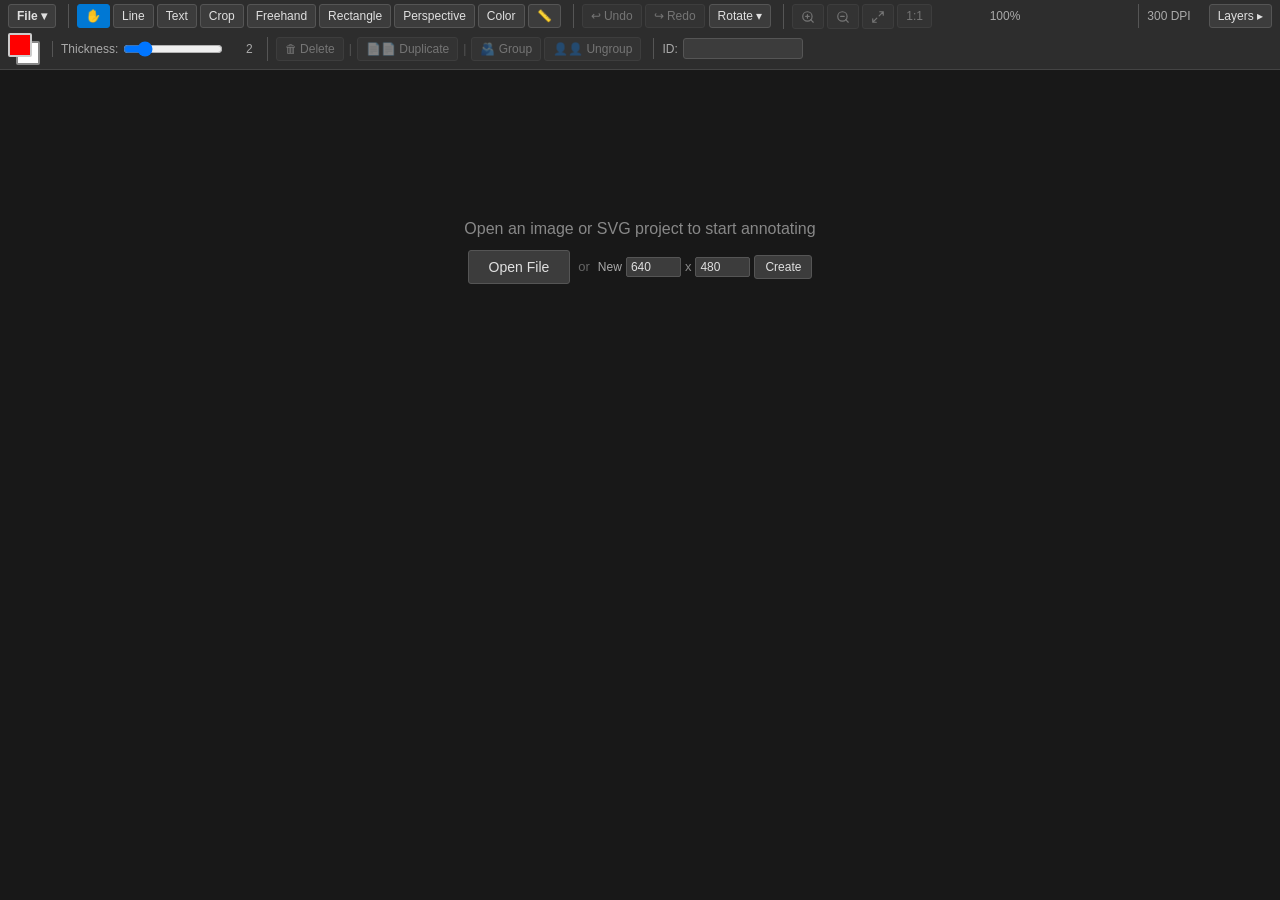
==== index.html @ 6036f61f "opfs: delete also inline experience" ====
<!DOCTYPE html>
<html lang="en" data-appname="index">
<head>
  <meta charset="UTF-8">
  <meta name="viewport" content="width=device-width, initial-scale=1.0">
  <title>Slopinator</title>
  <link rel="icon" href="data:,">
  <link rel="stylesheet" href="style.css">
</head>
<body>
  <div id="toolbar">
    <div class="toolbar-row">
      <div class="toolbar-group">
        <input type="file" id="file-input" accept=".png,.jpg,.jpeg,.gif,.bmp,.webp,.svg" hidden>
        <div class="dropdown" id="file-dropdown">
          <button id="btn-file-dropdown-btn" title="File" style="font-weight:bold;">File ▾</button>
          <div class="dropdown-menu" id="file-menu" hidden style="min-width:200px;">
            <div style="display:flex;flex-direction:column;gap:2px;padding:4px 0;white-space:nowrap;">
              <button id="btn-open" class="file-menu-item">📂 Open</button>
              <div class="file-menu-item" style="display:flex;align-items:center;gap:4px;padding:2px 8px;font-size:12px;">
                <span style="color:#ccc;">🗋</span>
                <input type="number" id="new-width" value="640" min="1" onfocus="this.select()" style="width:50px;font-size:11px;padding:1px 2px;background:#3c3c3c;color:#e0e0e0;border:1px solid #555;border-radius:2px;">
                <span style="color:#888;">x</span>
                <input type="number" id="new-height" value="480" min="1" onfocus="this.select()" style="width:50px;font-size:11px;padding:1px 2px;background:#3c3c3c;color:#e0e0e0;border:1px solid #555;border-radius:2px;">
                <button id="btn-new-create" style="padding:1px 6px;font-size:11px;">Create</button>
              </div>
              <div style="border-top:1px solid #444;margin:4px 8px;"></div>
              <div id="filename-section" style="display:flex;flex-direction:column;gap:2px;padding:4px 8px;">
                <div style="display:flex;align-items:center;gap:4px;">
                  <span style="font-size:12px;color:#ccc;">📄</span>
                  <span id="current-filename" style="font-size:12px;color:#e0e0e0;cursor:pointer;flex:1;padding:2px 4px;border:1px solid transparent;border-radius:2px;" title="Click to rename">annotation.svg</span>
                  <input type="text" id="filename-input" hidden style="flex:1;font-size:12px;padding:2px 4px;background:#3c3c3c;color:#e0e0e0;border:1px solid #555;border-radius:2px;font-family:monospace;">
                </div>
                <div id="filename-actions" hidden style="gap:4px;justify-content:flex-end;margin-top:2px;">
                  <button id="btn-filename-save" disabled style="font-size:11px;padding:1px 8px;background:var(--color-accent);border:1px solid var(--color-accent);color:#fff;border-radius:2px;cursor:pointer;">Save</button>
                  <button id="btn-filename-cancel" disabled style="font-size:11px;padding:1px 8px;background:#555;border:1px solid #777;color:#ccc;border-radius:2px;cursor:pointer;">Cancel</button>
                </div>
              </div>
              <button id="btn-save-svg" class="file-menu-item" disabled>💾 Save SVG</button>
              <button id="btn-save-internal" class="file-menu-item" disabled>💾 Save SVG internally</button>
              <div style="border-top:1px solid #444;margin:4px 8px;"></div>
              <div class="nested-dropdown" id="export-nested">
                <div class="file-menu-item" id="btn-export-nested-btn" style="display:flex;align-items:center;justify-content:space-between;padding:4px 8px;font-size:12px;color:#ccc;cursor:pointer;">Export <span style="font-size:10px;">▸</span></div>
                <div class="nested-menu" id="export-menu" hidden>
                  <div style="display:flex;flex-direction:column;gap:6px;padding:8px;min-width:280px;">
                    <div style="display:flex;border-bottom:1px solid #444;margin-bottom:4px;">
                      <button id="export-tab-jpg" class="export-tab active" data-format="jpg" style="flex:1;background:none;border:none;color:#888;padding:4px 8px;cursor:pointer;font-size:12px;border-bottom:2px solid transparent;">JPG</button>
                      <button id="export-tab-pdf" class="export-tab" data-format="pdf" style="flex:1;background:none;border:none;color:#888;padding:4px 8px;cursor:pointer;font-size:12px;border-bottom:2px solid transparent;">PDF</button>
                    </div>
                    <div style="display:flex;align-items:center;gap:6px;">
                      <span style="font-size:12px;color:#ccc;">File:</span>
                      <input type="text" id="export-filename" class="small-input" value="annotation" style="width:240px;">
                    </div>
                    <div id="export-jpg-options">
                      <div style="display:flex;align-items:center;gap:6px;">
                        <span style="font-size:12px;color:#ccc;">Size:</span>
                        <select id="export-size-select" class="small-input" style="flex:1;">
                          <option value="320">320px</option>
                          <option value="640" selected>640px</option>
                          <option value="1920">1920px</option>
                          <option value="original">Original</option>
                        </select>
                      </div>
                    </div>
                    <div id="export-pdf-options" hidden>
                      <div style="display:flex;flex-direction:column;align-items:center;gap:2px;padding:4px 0;">
                        <div style="display:flex;align-items:center;gap:4px;">
                          <div style="width:44px;"></div>
                          <div style="display:flex;align-items:center;gap:1px;">
                            <input type="number" id="export-margin-top" class="small-input" value="0" min="0" step="0.5" style="width:52px;text-align:right;font-size:11px;" onfocus="this.select()">
                            <span class="margin-unit-label" style="font-size:10px;color:#888;width:14px;">mm</span>
                          </div>
                          <div style="width:44px;"></div>
                        </div>
                        <div style="display:flex;align-items:center;gap:4px;">
                          <div style="display:flex;align-items:center;gap:1px;">
                            <input type="number" id="export-margin-left" class="small-input" value="0" min="0" step="0.5" style="width:52px;text-align:right;font-size:11px;" onfocus="this.select()">
                            <span class="margin-unit-label" style="font-size:10px;color:#888;width:14px;">mm</span>
                          </div>
                          <div id="pdf-page-box" style="position:relative;display:flex;flex-direction:column;">
                            <canvas id="pdf-page-canvas"></canvas>
                            <select id="export-pdf-size-select" style="position:absolute;right:0;top:50%;transform:translateY(-50%);background:#3c3c3c;border:1px solid #555;border-right:none;color:#ccc;font-size:11px;text-align:center;text-align-last:center;cursor:pointer;outline:none;padding:2px 4px;border-radius:3px 0 0 3px;">
                              <option value="A4-portrait" selected>A4 Portrait</option>
                              <option value="A4-landscape">A4 Landscape</option>
                              <option value="fit">Fit to image</option>
                            </select>
                          </div>
                          <div style="display:flex;align-items:center;gap:1px;">
                            <input type="number" id="export-margin-right" class="small-input" value="0" min="0" step="0.5" style="width:52px;text-align:right;font-size:11px;" onfocus="this.select()">
                            <span class="margin-unit-label" style="font-size:10px;color:#888;width:14px;">mm</span>
                          </div>
                        </div>
                        <div style="display:flex;align-items:center;gap:4px;">
                          <div style="width:44px;"></div>
                          <div style="display:flex;align-items:center;gap:1px;">
                            <input type="number" id="export-margin-bottom" class="small-input" value="0" min="0" step="0.5" style="width:52px;text-align:right;font-size:11px;" onfocus="this.select()">
                            <span class="margin-unit-label" style="font-size:10px;color:#888;width:14px;">mm</span>
                          </div>
                          <div style="width:44px;"></div>
                        </div>
                        <div style="display:flex;align-items:center;gap:4px;margin-top:2px;">
                          <span style="font-size:10px;color:#888;">Unit:</span>
                          <select id="margin-unit-select" style="font-size:10px;width:52px;padding:1px 2px;">
                            <option value="mm" selected>mm</option>
                            <option value="cm">cm</option>
                            <option value="pt">pt</option>
                            <option value="in">in</option>
                          </select>
                        </div>
                      </div>
                      <div style="display:flex;align-items:center;gap:6px;margin-top:4px;">
                        <span style="font-size:12px;color:#ccc;">Size:</span>
                        <select id="export-pdf-res-select" class="small-input" style="flex:1;">
                          <option value="320">320px</option>
                          <option value="640">640px</option>
                          <option value="1920">1920px</option>
                          <option value="original" selected>Original</option>
                        </select>
                      </div>
                    </div>
                    <button id="btn-export-do" style="width:100%;background:#555;border:1px solid #777;color:#ccc;padding:4px 8px;border-radius:3px;cursor:pointer;font-size:11px;">Export</button>
                    <button id="btn-test-pdf" style="width:100%;margin-top:4px;background:#555;border:1px solid #777;color:#ccc;padding:4px 8px;border-radius:3px;cursor:pointer;font-size:11px;">Test PDF (red rect)</button>
                    <button id="btn-test-pdf-img" style="width:100%;margin-top:2px;background:#555;border:1px solid #777;color:#ccc;padding:4px 8px;border-radius:3px;cursor:pointer;font-size:11px;">Test PDF (image embed)</button>
                  </div>
                </div>
              </div>
              <div style="border-top:1px solid #444;margin:4px 8px;"></div>
              <button id="btn-switch-pcb" class="file-menu-item">🔀 Switch over PCB</button>
              <div style="border-top:1px solid #444;margin:4px 8px;"></div>

              <button id="btn-settings" class="file-menu-item">⚙ Preferences</button>
              <div class="file-menu-item" id="autosave-status" style="font-size:11px;color:#888;justify-content:center;cursor:default;padding:4px 8px;">autosave: --:--</div>
              <button id="btn-about" class="file-menu-item">ℹ About</button>
            </div>
          </div>
        </div>
      </div>

      <div class="mobile-group-wrap">
        <button class="mobile-group-btn" data-group="tools">Tools ▾</button>
        <div class="toolbar-group separator" data-group-content="tools">
          <button id="btn-select" class="tool-btn active" title="Select (V)" data-tool="select">✋</button>
          <button id="btn-line" class="tool-btn" title="Line (L)" data-tool="line">Line</button>
          <button id="btn-text" class="tool-btn" title="Text (T)" data-tool="text">Text</button>
          <button id="btn-crop" class="tool-btn" title="Crop (C)" data-tool="crop">Crop</button>
          <button id="btn-freehand" class="tool-btn" title="Freehand (F)" data-tool="freehand">Freehand</button>
          <button id="btn-rectangle" class="tool-btn" title="Rectangle (R)" data-tool="rectangle">Rectangle</button>
          <button id="btn-perspective" class="tool-btn" title="Perspective" data-tool="perspective">Perspective</button>
          <button id="btn-color" class="tool-btn" title="Color Correction (K)" data-tool="color">Color</button>
          <button id="btn-measure" class="tool-btn" title="Measure" data-tool="measure">📏</button>
        </div>
      </div>

      <div class="mobile-group-wrap">
        <button class="mobile-group-btn" data-group="undo">Undo ▾</button>
        <div class="toolbar-group separator" data-group-content="undo">
          <button id="btn-undo" title="Undo (Ctrl+Z)" disabled>↩ Undo</button>
          <button id="btn-redo" title="Redo (Ctrl+Y)" disabled>↪ Redo</button>
        </div>
      </div>

      <div class="mobile-group-wrap always-dropdown">
        <button class="mobile-group-btn" data-group="rotate">Rotate ▾</button>
        <div class="toolbar-group separator rotate-group-content" data-group-content="rotate">
          <div class="rotate-row">
            <input type="number" class="rotate-angle" id="rotate-angle-cw" value="90" min="1" max="360">
            <button id="btn-rotate-cw" title="Rotate CW" disabled>↻ CW</button>
          </div>
          <div class="rotate-row">
            <input type="number" class="rotate-angle" id="rotate-angle-ccw" value="90" min="1" max="360">
            <button id="btn-rotate-ccw" title="Rotate CCW" disabled>↺ CCW</button>
          </div>
          <button id="btn-flip-h" title="Flip Horizontal" disabled>↔ Flip H</button>
          <button id="btn-flip-v" title="Flip Vertical" disabled>↕ Flip V</button>
        </div>
      </div>

      <div class="mobile-group-wrap">
        <button class="mobile-group-btn" data-group="zoom">Zoom ▾</button>
        <div class="toolbar-group separator" data-group-content="zoom">
          <button id="btn-zoom-in" title="Zoom In (+)" disabled>
            <svg width="14" height="14" viewBox="0 0 24 24" fill="none" stroke="currentColor" stroke-width="2" stroke-linecap="round" stroke-linejoin="round" style="vertical-align: middle;"><circle cx="11" cy="11" r="8"></circle><line x1="21" y1="21" x2="16.65" y2="16.65"></line><line x1="11" y1="8" x2="11" y2="14"></line><line x1="8" y1="11" x2="14" y2="11"></line></svg>
          </button>
          <button id="btn-zoom-out" title="Zoom Out (-)" disabled>
            <svg width="14" height="14" viewBox="0 0 24 24" fill="none" stroke="currentColor" stroke-width="2" stroke-linecap="round" stroke-linejoin="round" style="vertical-align: middle;"><circle cx="11" cy="11" r="8"></circle><line x1="21" y1="21" x2="16.65" y2="16.65"></line><line x1="8" y1="11" x2="14" y2="11"></line></svg>
          </button>
          <button id="btn-zoom-fit" title="Zoom Fit" disabled>
            <svg width="14" height="14" viewBox="0 0 24 24" fill="none" stroke="currentColor" stroke-width="2" stroke-linecap="round" stroke-linejoin="round" style="vertical-align: middle;"><path d="M15 3h6v6M9 21H3v-6M21 3l-7 7M3 21l7-7"></path></svg>
          </button>
          <button id="btn-zoom-11" title="1:1 (Actual Pixels)" disabled>1:1</button>
          <span class="toolbar-label" id="zoom-label" style="min-width: 140px; text-align: center;">100%</span>
        </div>
      </div>

      <div class="toolbar-group separator" style="margin-left: auto;">
        <span class="toolbar-label" id="dpi-display" title="Click to edit DPI" style="cursor:pointer;">300 DPI</span>
        <div class="dropdown" id="resize-dropdown">
          <span class="toolbar-label" id="image-size-label" style="cursor: pointer;"></span>
          <div class="dropdown-menu dropdown-menu-right" id="resize-menu" hidden>
            <div style="display: flex; flex-direction: column; gap: 6px; padding: 6px 10px;">
              <div style="display: flex; align-items: center; gap: 6px;">
                <span class="toolbar-label">DPI:</span>
                <input type="number" id="dpi-input" value="300" min="1" max="9999" class="small-input" style="width:60px;">
              </div>
              <div style="border-top:1px solid #444;margin:2px 0;"></div>
              <div style="display: flex; align-items: center; gap: 6px;">
                <span class="toolbar-label">W:</span>
                <input type="number" id="resize-width-input" class="small-input crop-size-input" min="1">
                <span class="toolbar-label">×</span>
                <span class="toolbar-label">H:</span>
                <input type="number" id="resize-height-input" class="small-input crop-size-input" min="1">
              </div>
              <div style="display: flex; flex-wrap: wrap; gap: 4px;">
                <label class="crop-ratio-option"><input type="radio" name="resize-ratio" value="free"> Free</label>
                <label class="crop-ratio-option"><input type="radio" name="resize-ratio" value="aspect" checked> Keep aspect</label>
                <label class="crop-ratio-option"><input type="radio" name="resize-ratio" value="4:3"> 4:3</label>
                <label class="crop-ratio-option"><input type="radio" name="resize-ratio" value="16:9"> 16:9</label>
              </div>
              <button id="btn-resize-apply" style="width:100%;">Apply</button>
            </div>
          </div>
        </div>
        <button id="btn-layers" title="Toggle Layers Panel" style="margin-left:8px;">Layers <span id="layers-indicator">▸</span></button>
      </div>
    </div>

    <div class="toolbar-row">
      <div class="toolbar-group" id="color-group" hidden>
        <div class="color-indicator" id="color-indicator">
          <div class="bg-click-area" id="bg-click-area">
            <div class="bg-square" id="bg-square"></div>
          </div>
          <div class="fg-click-area" id="fg-click-area">
            <div class="fg-square" id="fg-square"></div>
          </div>
          <div class="color-dropdown" id="color-dropdown" hidden>
            <div class="color-dropdown-swatches" id="color-dropdown-swatches"></div>
            <div class="color-dropdown-custom">
              <span class="toolbar-label">Custom:</span>
              <input type="color" id="color-dropdown-picker" value="#ff0000">
            </div>
            <div class="color-dropdown-opacity">
              <span class="toolbar-label">Opacity:</span>
              <input type="range" id="color-opacity-slider" min="0" max="255" value="255">
              <span class="toolbar-label" id="color-opacity-value">255</span>
            </div>
          </div>
        </div>
        <input type="color" id="color-picker-hidden" hidden>
      </div>

      <div class="toolbar-group separator" id="thickness-group" hidden>
        <span class="toolbar-label">Thickness:</span>
        <input type="range" id="thickness-slider" min="0" max="12" step="0.5" value="2">
        <span class="toolbar-label" id="thickness-value">2</span>
      </div>

      <div class="toolbar-group separator" id="freehand-epsilon-group" hidden>
        <span class="toolbar-label">Smoothing:</span>
        <input type="range" id="freehand-epsilon-slider" min="0" max="30" step="0.5" value="0">
        <span class="toolbar-label" id="freehand-epsilon-value">0</span>
      </div>

      <div class="toolbar-group separator" id="line-style-group" hidden>
        <span class="toolbar-label">Style:</span>
        <button id="btn-line-style-normal" class="line-style-btn" data-line-style="normal">Normal</button>
        <button id="btn-line-style-arrows" class="line-style-btn" data-line-style="arrows">Arrows</button>
        <button id="btn-line-style-circle" class="line-style-btn" data-line-style="circle">Circle</button>
        <span class="toolbar-label">Size:</span>
        <input type="number" id="line-marker-size-input" min="2" max="200" value="30" class="small-input">
      </div>

      <div class="toolbar-group separator" id="line-mode-group" hidden>
        <span class="toolbar-label">Mode:</span>
        <button id="btn-line-mode-move" class="line-mode-btn active" data-line-mode="move">Move</button>
        <button id="btn-line-mode-change-end" class="line-mode-btn" data-line-mode="change-end">Change End</button>
        <button id="btn-line-delete-node" class="line-mode-btn" title="Delete node (Del)">🗑</button>
        <button id="btn-line-cut" class="line-mode-btn" title="Cut edge (polygon to polyline)" disabled>✂</button>
      </div>

      <div class="toolbar-group separator" id="font-size-group" hidden>
        <span class="toolbar-label">Font size:</span>
        <input type="number" id="font-size-input" min="8" max="999" value="32" class="small-input">
      </div>

      <div class="toolbar-group separator" id="delete-group" hidden>
        <button id="btn-delete" title="Delete selected (Del)" disabled>🗑<span class="btn-label"> Delete</span></button>
        <span class="toolbar-sep">|</span>
        <button id="btn-duplicate" title="Duplicate selected (D)" disabled>📄📄<span class="btn-label"> Duplicate</span></button>
        <span class="toolbar-sep">|</span>
        <button id="btn-group" title="Group selected (Ctrl+G)" disabled>🫂<span class="btn-label"> Group</span></button>
        <button id="btn-ungroup" title="Ungroup group" disabled>👤👤<span class="btn-label"> Ungroup</span></button>
        <button id="btn-move-up" title="Move up in group" disabled>▲</button>
        <button id="btn-move-down" title="Move down in group" disabled>▼</button>
      </div>

      <div class="toolbar-group separator" id="rectangle-group" hidden>
        <span class="toolbar-label">Corner radius:</span>
        <input type="number" id="corner-radius-input" min="0" max="999" value="0" class="small-input">
      </div>

      <div class="toolbar-group separator" id="element-id-group" hidden>
        <span class="toolbar-label">ID:</span>
        <div style="display:flex;align-items:center;gap:3px;">
          <input type="text" id="element-id-input" class="small-input" style="width:120px;font-family:monospace;font-size:11px;" spellcheck="false">
          <button id="btn-id-save" style="padding:0 4px;font-size:11px;line-height:1.6;display:none;">💾</button>
        </div>
        <div id="group-children-preview"></div>
      </div>

      <div class="toolbar-group separator" id="crop-group" hidden>
        <span class="toolbar-label">Crop:</span>
        <span class="toolbar-label">W</span>
        <input type="number" id="crop-width-input" min="1" step="1" class="small-input crop-size-input">
        <span class="toolbar-label">x</span>
        <input type="number" id="crop-height-input" min="1" step="1" class="small-input crop-size-input">
        <label class="crop-ratio-option"><input type="checkbox" id="crop-ratio-original"> keep aspect</label>
        <label class="crop-ratio-option"><input type="checkbox" id="crop-ratio-4-3"> 4:3</label>
        <label class="crop-ratio-option"><input type="checkbox" id="crop-ratio-16-9"> 16:9</label>
      </div>

      <div class="toolbar-group separator" id="perspective-group" hidden>
        <span class="toolbar-label">Perspective:</span>
        <button id="btn-perspective-apply" disabled>Transform</button>
        <button id="btn-perspective-reset" disabled>Reset</button>
      </div>

      <div class="toolbar-group separator" id="color-correction-group" hidden>
        <span class="toolbar-label">Color:</span>
        <select id="color-algorithm" class="small-input">
          <option value="gaussian">Gaussian</option>
          <option value="morph">Morph</option>
          <option value="stretch">Stretch</option>
          <option value="contrast">Contrast</option>
        </select>
        <span class="toolbar-label" id="color-param-label">Sigma</span>
        <input type="range" id="color-param-slider" class="color-slider" min="10" max="200" step="5" value="80">
        <span class="toolbar-label" id="color-param-value">80</span>
        <span class="toolbar-label" id="color-contrast-black-label" hidden>Black</span>
        <input type="range" id="color-contrast-black" class="color-slider" min="0" max="128" value="0" hidden>
        <span class="toolbar-label" id="color-contrast-black-value" hidden>0</span>
        <span class="toolbar-label" id="color-contrast-white-label" hidden>White</span>
        <input type="range" id="color-contrast-white" class="color-slider" min="128" max="256" value="256" hidden>
        <span class="toolbar-label" id="color-contrast-white-value" hidden>256</span>
        <label class="crop-ratio-option"><input type="checkbox" id="color-show-intermediate"> L</label>
        <label class="crop-ratio-option"><input type="checkbox" id="color-show-original"> Orig</label>
        <label class="crop-ratio-option"><input type="checkbox" id="color-highlight"> Highlight</label>
        <label class="crop-ratio-option"><input type="checkbox" id="color-grayscale"> Gray</label>
        <button id="btn-color-correct" disabled>Correct</button>
        <button id="btn-color-reset" disabled>Reset</button>
      </div>

    </div>
  </div>

  <div id="main-area">
    <div id="editor-container">
    <div id="about-popup" hidden style="position:fixed;top:0;left:0;width:100%;height:100%;background:rgba(0,0,0,0.5);align-items:center;justify-content:center;z-index:1000;">
      <div style="background:#2d2d2d;border:1px solid #555;border-radius:6px;padding:24px 32px;min-width:260px;position:relative;color:#ccc;font-size:14px;">
        <button id="btn-about-close" style="position:absolute;top:6px;right:10px;background:none;border:none;color:#888;font-size:18px;cursor:pointer;padding:0;line-height:1;">×</button>
        <h2 style="margin:0 0 12px 0;font-size:16px;color:#eee;">About</h2>
        <p style="margin:0;font-size:13px;"><strong>Image Annotator</strong></p>
        <p style="margin:4px 0 0 0;font-size:12px;color:#999;">Version <span id="about-version">0.1</span></p>
      </div>
    </div>
    <div id="settings-popup" hidden style="position:fixed;top:0;left:0;width:100%;height:100%;background:rgba(0,0,0,0.5);align-items:center;justify-content:center;z-index:1000;">
      <div style="background:#2d2d2d;border:1px solid #555;border-radius:6px;padding:24px 32px;min-width:360px;max-width:90vw;max-height:90vh;position:relative;color:#ccc;font-size:14px;resize:both;overflow:auto;display:flex;flex-direction:column;">
        <button id="btn-settings-close" style="position:absolute;top:6px;right:10px;background:none;border:none;color:#888;font-size:18px;cursor:pointer;padding:0;line-height:1;">×</button>
        <h2 style="margin:0 0 16px 0;font-size:16px;color:#eee;">Preferences</h2>
    <div style="display:flex;gap:0;border-bottom:1px solid #555;margin-bottom:8px;">
      <button id="tab-localstorage" class="settings-tab" style="background:var(--color-accent);color:#fff;border:none;border-radius:3px 3px 0 0;padding:6px 14px;font-size:12px;cursor:pointer;margin-right:2px;">localStorage (saved data)</button>
      <button id="tab-opfs" class="settings-tab" style="background:#3a3a3a;color:#aaa;border:none;border-radius:3px 3px 0 0;padding:6px 14px;font-size:12px;cursor:pointer;">OPFS (Browser File System)</button>
    </div>
    <div id="settings-tab-container" style="display:flex;flex-direction:column;flex:1;min-height:0;overflow-y:auto;">
      <div id="panel-localstorage" style="display:flex;flex-direction:column;min-height:0;height:100%;">
        <div style="overflow-y:auto;border:1px solid #444;border-radius:3px;flex:1;min-height:0;">
          <table style="width:100%;border-collapse:collapse;font-size:12px;">
            <thead>
              <tr style="background:#3a3a3a;">
                <th style="text-align:left;padding:4px 8px;color:#aaa;border-bottom:1px solid #555;">Key</th>
                <th style="text-align:right;padding:4px 8px;color:#aaa;border-bottom:1px solid #555;">Size</th>
              </tr>
            </thead>
            <tbody id="settings-storage-tbody"></tbody>
          </table>
        </div>
        <div style="display:flex;justify-content:space-between;align-items:center;margin-top:6px;font-size:12px;">
          <span style="color:#888;" id="settings-total-items">0 items</span>
          <span style="color:#aaa;">Total: <strong id="settings-total-usage">0 B</strong></span>
          <button id="btn-settings-clear" style="font-size:11px;padding:2px 8px;" disabled>Clear All</button>
        </div>
        <textarea id="settings-key-value" style="width:100%;margin-top:6px;padding:4px;background:#1e1e1e;color:#ccc;border:1px solid #444;border-radius:3px;font-size:11px;font-family:monospace;resize:both;box-sizing:border-box;max-height:200px;overflow-y:auto;" rows="4" placeholder="Click a key to view / edit its value"></textarea>
        <div id="settings-edit-actions" style="display:flex;gap:4px;margin-top:4px;">
          <button id="btn-settings-edit-save" style="font-size:11px;padding:2px 8px;background:var(--color-accent);border:1px solid var(--color-accent);color:#fff;border-radius:3px;cursor:pointer;" disabled>💾 Save</button>
          <button id="btn-settings-edit-cancel" style="font-size:11px;padding:2px 8px;cursor:pointer;" disabled>Cancel</button>
        </div>
      </div>
      <div id="panel-opfs" style="display:flex;flex-direction:column;min-height:0;flex:1;">
        <div style="display:flex;align-items:center;gap:4px;padding:4px 0 2px 4px;border-bottom:1px solid #444;">
          <div id="opfs-breadcrumb" style="display:flex;gap:4px;align-items:center;flex-wrap:wrap;flex:1;font-size:12px;font-family:monospace;color:#aaa;"></div>
          <button id="btn-settings-opfs-new-folder" style="font-size:11px;padding:2px 6px;flex-shrink:0;">+ New Folder</button>
        </div>
        <div style="overflow-y:auto;border:1px solid #444;border-radius:3px;flex:1;min-height:0;">
          <table style="width:100%;border-collapse:collapse;font-size:12px;">
            <thead>
              <tr style="background:#3a3a3a;">
                <th style="width:30px;text-align:center;padding:4px 2px;color:#aaa;border-bottom:1px solid #555;"><input type="checkbox" id="opfs-select-all" title="Select all"></th>
                <th style="text-align:left;padding:4px 8px;color:#aaa;border-bottom:1px solid #555;">Name</th>
                <th style="text-align:right;padding:4px 8px;color:#aaa;border-bottom:1px solid #555;">Size</th>
                <th style="text-align:right;padding:4px 8px;color:#aaa;border-bottom:1px solid #555;">Modified</th>
              </tr>
            </thead>
            <tbody id="settings-opfs-tbody"></tbody>
          </table>
        </div>
        <div style="display:flex;justify-content:space-between;align-items:center;margin-top:6px;font-size:12px;">
          <span style="color:#888;" id="settings-opfs-total-items">0 items</span>
          <span style="color:#aaa;">Total: <strong id="settings-opfs-total-usage">0 B</strong></span>
        </div>
        <div id="opfs-toolbar-normal" style="display:flex;gap:4px;align-items:center;flex-wrap:wrap;margin-top:4px;">
          <button id="btn-opfs-delete" disabled style="font-size:11px;padding:2px 8px;">Delete</button>
          <button id="btn-opfs-rename" disabled style="font-size:11px;padding:2px 8px;">Rename</button>
          <button id="btn-opfs-copy" disabled style="font-size:11px;padding:2px 8px;">Copy</button>
          <button id="btn-opfs-move" disabled style="font-size:11px;padding:2px 8px;">Move</button>
          <button id="btn-opfs-download" disabled style="font-size:11px;padding:2px 8px;">Download</button>
          <span style="flex:1;"></span>
          <button id="btn-settings-opfs-refresh" style="font-size:11px;padding:2px 8px;">Refresh</button>
        </div>
        <div id="opfs-toolbar-clipboard" style="display:none;gap:4px;align-items:center;flex-wrap:wrap;margin-top:4px;">
          <span id="opfs-clipboard-hint" style="font-size:13px;"></span>
          <span id="opfs-clipboard-status" style="font-size:11px;color:#aaa;"></span>
          <span style="flex:1;"></span>
          <button id="btn-opfs-paste" style="font-size:11px;padding:2px 8px;">Paste</button>
          <button id="btn-opfs-cancel-clipboard" style="font-size:11px;padding:2px 8px;">Cancel</button>
        </div>
        <div id="opfs-toolbar-delete-confirm" style="display:none;gap:4px;align-items:center;flex-wrap:wrap;margin-top:4px;">
          <span id="opfs-delete-confirm-msg" style="font-size:11px;color:#c66;"></span>
          <span style="flex:1;"></span>
          <button id="btn-opfs-delete-confirm" style="font-size:11px;padding:2px 8px;background:#c33;color:#fff;border:none;border-radius:2px;cursor:pointer;">Delete</button>
          <button id="btn-opfs-delete-cancel" style="font-size:11px;padding:2px 8px;">Cancel</button>
        </div>
      </div>
    </div>
    <div style="border-top:1px solid #444;margin:10px 0 8px 0;padding-top:8px;">
      <div style="font-size:12px;color:#aaa;margin-bottom:6px;">Coordinate Origin</div>
      <div style="display:flex;gap:12px;">
        <label style="font-size:12px;color:#ccc;cursor:pointer;display:flex;align-items:center;gap:4px;"><input type="radio" name="origin-coord" value="top-left" checked> Top-Left (0,0)</label>
        <label style="font-size:12px;color:#ccc;cursor:pointer;display:flex;align-items:center;gap:4px;"><input type="radio" name="origin-coord" value="bottom-left"> Bottom-Left (0,0)</label>
      </div>
    </div>
    <div style="border-top:1px solid #444;margin:10px 0 8px 0;padding-top:8px;">
      <div style="font-size:12px;color:#aaa;margin-bottom:6px;">Autosave</div>
      <label style="font-size:12px;color:#ccc;cursor:pointer;display:flex;align-items:center;gap:4px;">
        <input type="checkbox" id="setting-autosave-enabled" checked> Auto-save to browser storage every 5 minutes
      </label>
    </div>
    <div style="display:flex;gap:6px;margin-top:4px;">
      <button id="btn-settings-cancel" style="font-size:12px;padding:4px 12px;">Cancel</button>
      <button id="btn-settings-save" style="font-size:12px;padding:4px 16px;background:var(--color-accent);border:1px solid var(--color-accent);color:#fff;border-radius:3px;cursor:pointer;">Save</button>
    </div>
      </div>
    </div>
    <div id="loading-notification" class="notification-strip" hidden>Loading...</div>
    <div id="resize-notification" class="notification-strip" hidden>
      <span>Image is very large. Resize to:</span>
      <button data-width="320">320px</button>
      <button data-width="640">640px</button>
      <button data-width="1920">1920px</button>
      <button data-width="original">Keep Original</button>
      <button id="btn-close-notification" class="close-btn" title="Dismiss">×</button>
    </div>
    <svg id="editor-svg" xmlns="http://www.w3.org/2000/svg" xmlns:xlink="http://www.w3.org/1999/xlink">
      <defs></defs>
      <g id="layer-image"></g>
      <g id="layer-annotation"></g>
      <g id="layer-watermark"></g>
      <g id="layer-grid"></g>
      <g id="handle-layer"></g>
    </svg>
    <div id="empty-state">
      <p>Open an image or SVG project to start annotating</p>
      <div style="display:flex;align-items:center;justify-content:center;gap:8px;">
        <button id="btn-open-empty">Open File</button>
        <span style="color:#666;">or</span>
        <div style="display:flex;align-items:center;gap:4px;">
          <span style="font-size:12px;color:#aaa;">New</span>
          <input type="number" id="new-width-empty" value="640" min="1" onfocus="this.select()" style="width:55px;font-size:12px;padding:2px 4px;background:#3c3c3c;color:#e0e0e0;border:1px solid #555;border-radius:2px;">
          <span style="color:#888;">x</span>
          <input type="number" id="new-height-empty" value="480" min="1" onfocus="this.select()" style="width:55px;font-size:12px;padding:2px 4px;background:#3c3c3c;color:#e0e0e0;border:1px solid #555;border-radius:2px;">
          <button id="btn-new-create-empty" style="padding:4px 10px;font-size:12px;">Create</button>
        </div>
      </div>
    </div>
  </div>
    <div id="right-panel" hidden>
      <div id="layer-list">
        <div style="padding:8px;font-size:12px;color:#aaa;border-bottom:1px solid #444;font-weight:bold;">Layers</div>
        <div id="layer-entries"></div>
        <div style="display:flex;border-top:1px solid var(--color-border);">
          <button id="btn-layer-add" style="flex:1;border:none;border-radius:0;padding:4px;font-size:14px;cursor:pointer;">+</button>
          <button id="btn-layer-remove" style="flex:1;border:none;border-left:1px solid var(--color-border);border-radius:0;padding:4px;font-size:14px;cursor:pointer;">−</button>
          <button id="btn-layer-up" style="flex:1;border:none;border-left:1px solid var(--color-border);border-radius:0;padding:4px;font-size:14px;cursor:pointer;">^</button>
          <button id="btn-layer-down" style="flex:1;border:none;border-left:1px solid var(--color-border);border-radius:0;padding:4px;font-size:14px;cursor:pointer;">v</button>
        </div>
      </div>
      <div id="layer-props">
        <div style="padding:8px;font-size:12px;color:#aaa;border-bottom:1px solid #444;font-weight:bold;">Layer Properties</div>
        <div id="layer-props-body">
          <div style="padding:12px;font-size:11px;color:#666;text-align:center;">Select a layer</div>
        </div>
      </div>
    </div>
  </div>

  <script type="module" src="main.js"></script>
</body>
</html>
---- style.css ----
:root {
  --color-accent: #0078d4;
  --color-accent-rgb: 0, 120, 212;
  --color-accent-light: #4fc3f7;
  --color-bg-dark: #1e1e1e;
  --color-bg-medium: #2d2d2d;
  --color-bg-light: #3c3c3c;
  --color-bg-hover: #3a3a3a;
  --color-bg-editor: #181818;
  --color-bg-btn-hover: #505050;
  --color-bg-btn-active: #606060;
  --color-border: #444;
  --color-border-light: #555;
  --color-text: #e0e0e0;
  --color-text-muted: #aaa;
  --color-text-dim: #888;
  --color-text-secondary: #999;
  --color-text-crop: #c8c8c8;
  --color-fg-border: #ccc;
}

*, *::before, *::after {
  box-sizing: border-box;
  margin: 0;
  padding: 0;
}

/* Hide number input spinners */
input[type="number"]::-webkit-inner-spin-button,
input[type="number"]::-webkit-outer-spin-button {
  -webkit-appearance: none;
  margin: 0;
}
input[type="number"] {
  -moz-appearance: textfield;
}

html, body {
  height: 100%;
  overflow: hidden;
  font-family: -apple-system, BlinkMacSystemFont, "Segoe UI", Roboto, Helvetica, Arial, sans-serif;
  font-size: 13px;
  background: var(--color-bg-dark);
  color: var(--color-text);
}

/* ── Toolbar ─────────────────────────────────────────── */

#toolbar {
  background: var(--color-bg-medium);
  border-bottom: 1px solid var(--color-border);
  padding: 4px 8px;
  display: flex;
  flex-direction: column;
  gap: 4px;
  user-select: none;
  z-index: 10;
}

.toolbar-row {
  display: flex;
  align-items: center;
  gap: 4px;
  flex-wrap: wrap;
}

.toolbar-group {
  display: flex;
  align-items: center;
  gap: 3px;
}

.toolbar-group[hidden] {
  display: none !important;
}

.toolbar-group.separator {
  margin-left: 8px;
  padding-left: 8px;
  border-left: 1px solid var(--color-border-light);
}

.toolbar-sep {
  color: var(--color-border-light);
  font-size: 12px;
  padding: 0 2px;
  user-select: none;
}

.toolbar-label {
  font-size: 12px;
  color: var(--color-text-muted);
  margin-right: 2px;
}

/* Buttons */

button {
  background: var(--color-bg-light);
  color: var(--color-text);
  border: 1px solid var(--color-border-light);
  border-radius: 3px;
  padding: 4px 8px;
  font-size: 12px;
  cursor: pointer;
  white-space: nowrap;
}

button:hover:not(:disabled) {
  background: var(--color-bg-btn-hover);
}

button:active:not(:disabled) {
  background: var(--color-bg-btn-active);
}

button:disabled {
  opacity: 0.4;
  cursor: default;
}

#btn-move-up, #btn-move-down {
  display: none;
}
#btn-move-up.show, #btn-move-down.show {
  display: inline-block;
}

button.tool-btn.active {
  background: var(--color-accent);
  border-color: var(--color-accent);
  color: #fff;
}

/* ── Dropdown ────────────────────────────────────────── */

.dropdown {
  position: relative;
  display: inline-block;
}

.dropdown-menu {
  position: absolute;
  top: 100%;
  left: 0;
  background: var(--color-bg-light);
  border: 1px solid var(--color-border-light);
  border-radius: 3px;
  z-index: 100;
  min-width: 140px;
  box-shadow: 0 4px 12px rgba(0,0,0,0.5);
}

.dropdown-menu.dropdown-menu-right {
  left: auto;
  right: 0;
}

.dropdown-menu button {
  display: block;
  width: 100%;
  text-align: left;
  border: none;
  border-radius: 0;
  padding: 6px 12px;
}

.dropdown-menu button:hover {
  background: var(--color-accent);
}

/* ── Foreground/Background Color Indicator ───────────── */

.color-indicator {
  position: relative;
  width: 32px;
  height: 32px;
  cursor: pointer;
  flex-shrink: 0;
}

.fg-click-area, .bg-click-area {
  position: absolute;
  width: 24px;
  height: 24px;
  cursor: pointer;
}

.fg-click-area {
  top: 0;
  left: 0;
  z-index: 2;
}

.bg-click-area {
  bottom: 0;
  right: 0;
  z-index: 1;
}

.fg-square, .bg-square {
  width: 100%;
  height: 100%;
  border: 2px solid var(--color-text-dim);
  border-radius: 2px;
}

.fg-square {
  border-color: var(--color-fg-border);
}

/* ── Color Dropdown ─────────────────────────────────── */

.color-dropdown {
  position: absolute;
  top: 100%;
  left: 0;
  margin-top: 4px;
  background: var(--color-bg-medium);
  border: 1px solid var(--color-border-light);
  border-radius: 4px;
  padding: 6px;
  z-index: 100;
  box-shadow: 0 4px 12px rgba(0,0,0,0.5);
  min-width: 160px;
}

.color-dropdown-swatches {
  display: grid;
  grid-template-columns: repeat(4, 1fr);
  gap: 3px;
  margin-bottom: 6px;
}

.color-dropdown .swatch {
  width: 28px;
  height: 28px;
  border: 2px solid transparent;
  border-radius: 3px;
  cursor: pointer;
  transition: border-color 0.1s;
}

.color-dropdown .swatch:hover {
  border-color: var(--color-text-muted);
}

.color-dropdown .swatch.active {
  border-color: #fff;
  box-shadow: 0 0 0 1px var(--color-accent);
}

.color-dropdown .swatch.active.swatch-light {
  border-color: var(--color-text-dim);
  box-shadow: 0 0 0 1px var(--color-text-dim);
}

.color-dropdown .swatch.chessboard,
.fg-square.chessboard,
.bg-square.chessboard {
  background-image:
    linear-gradient(45deg, var(--color-text-dim) 25%, transparent 25%),
    linear-gradient(-45deg, var(--color-text-dim) 25%, transparent 25%),
    linear-gradient(45deg, transparent 75%, var(--color-text-dim) 75%),
    linear-gradient(-45deg, transparent 75%, var(--color-text-dim) 75%);
  background-size: 8px 8px;
  background-position: 0 0, 0 4px, 4px -4px, -4px 0px;
}

/* ── Opacity Slider ────────────────────────────────── */

.color-dropdown-opacity {
  display: flex;
  align-items: center;
  gap: 4px;
  padding-top: 4px;
  border-top: 1px solid var(--color-border);
  margin-top: 4px;
}

.color-dropdown-opacity input[type="range"] {
  flex: 1;
  height: 4px;
  accent-color: var(--color-accent);
  cursor: pointer;
}

.color-dropdown-opacity .toolbar-label {
  min-width: 24px;
  text-align: right;
}

.color-dropdown-custom {
  display: flex;
  align-items: center;
  gap: 4px;
  padding-top: 4px;
  border-top: 1px solid var(--color-border);
}

.color-dropdown-custom input[type="color"] {
  width: 28px;
  height: 22px;
  padding: 0;
  border: 1px solid var(--color-border-light);
  border-radius: 2px;
  background: none;
  cursor: pointer;
}

/* ── Thickness Slider ─────────────────────────────────── */

#thickness-slider {
  width: 100px;
  vertical-align: middle;
}
#thickness-value {
  display: inline-block;
  min-width: 2.2em;
  text-align: right;
}

.color-slider {
  width: 70px;
  vertical-align: middle;
}

.line-style-btn.active {
  background: var(--color-accent);
  border-color: var(--color-accent);
  color: #fff;
}

.line-mode-btn.active {
  background: var(--color-accent);
  border-color: var(--color-accent);
  color: #fff;
}

/* ── Small input ─────────────────────────────────────── */

.small-input {
  width: 54px;
  background: var(--color-bg-light);
  color: var(--color-text);
  border: 1px solid var(--color-border-light);
  border-radius: 3px;
  padding: 3px 5px;
  font-size: 12px;
}

.crop-size-input {
  width: 72px;
}

.crop-ratio-option {
  display: inline-flex;
  align-items: center;
  gap: 4px;
  color: var(--color-text-crop);
  font-size: 12px;
  white-space: nowrap;
}

.crop-ratio-option input {
  margin: 0;
}

/* ── Main Area (toolbar rows below editor area) ─────── */

#main-area {
  flex: 1;
  display: flex;
  overflow: hidden;
  position: relative;
}

#right-panel {
  position: absolute;
  top: 0;
  right: 0;
  bottom: 0;
  width: 180px;
  background: rgba(37, 37, 37, 0.9);
  user-select: none;
  z-index: 10;
  display: flex;
  flex-direction: column;
  overflow-y: auto;
}
#right-panel[hidden] {
  display: none !important;
}
#layer-list {
  flex: 0 0 auto;
}
#layer-props {
  border-top: 1px solid var(--color-border);
}
#layer-props-body {
  padding: 6px 10px;
  font-size: 11px;
}
#layer-props-body .layer-prop {
  display: flex;
  align-items: center;
  gap: 4px;
  padding: 3px 0;
}
#layer-props-body .layer-prop-label {
  color: var(--color-text-muted);
  min-width: 75px;
}
#layer-props-body .layer-prop-value {
  color: var(--color-text);
}

#right-panel .layer-entry {
  border-bottom: 1px solid var(--color-border);
}
#right-panel .layer-entry .layer-header {
  display: flex;
  align-items: center;
  gap: 6px;
  padding: 6px 10px;
  cursor: pointer;
}
#right-panel .layer-entry .layer-header:hover {
  background: var(--color-bg-hover);
}
#right-panel .layer-entry.selected .layer-header {
  background: var(--color-accent);
}

/* ── Editor Container ────────────────────────────────── */

/* ── Mobile Dropdown Groups ──────────────────────────── */

.mobile-group-wrap {
  position: relative;
}

.mobile-group-btn {
  display: none;
}

[data-group-content].open {
  display: flex !important;
}

.mobile-group-wrap.always-dropdown .mobile-group-btn {
  display: block;
}
.mobile-group-wrap.always-dropdown [data-group-content] {
  display: none;
  position: absolute;
  top: 100%;
  left: 0;
  background: var(--color-bg-medium);
  border: 1px solid var(--color-border);
  border-radius: 4px;
  padding: 6px 8px;
  z-index: 200;
  flex-direction: row;
  flex-wrap: wrap;
  gap: 4px;
  min-width: max-content;
}
.mobile-group-wrap.always-dropdown [data-group-content].open {
  display: flex !important;
}

.rotate-row {
  display: flex;
  align-items: center;
  gap: 3px;
}

.rotate-angle {
  width: 48px;
  padding: 3px 4px;
  border: 1px solid var(--color-border-light);
  border-radius: 3px;
  background: var(--color-bg-light);
  color: var(--color-text);
  text-align: center;
  font-size: 12px;
  line-height: 1.2;
}

.rotate-angle:focus {
  outline: none;
  border-color: var(--color-accent);
}

/* ── Group Children Preview ──────────────────────────────── */

#element-id-group {
  position: relative;
}

#group-children-preview {
  display: none;
  position: absolute;
  top: 100%;
  left: 0;
  z-index: 300;
  margin-top: 2px;
  padding: 4px 6px;
  background: var(--color-bg-dark);
  border: 1px solid var(--color-border);
  border-radius: 3px;
  font-family: monospace;
  font-size: 10px;
  line-height: 1.7;
  max-height: 160px;
  min-width: 280px;
  width: max-content;
  max-width: calc(100vw - 16px);
  overflow-x: auto;
  overflow-y: auto;
}
.child-id-line {
  white-space: nowrap;
}
.child-id-old {
  background: rgba(0, 120, 212, 0.35);
  color: #fff;
  border-radius: 2px;
  padding: 0 1px;
}
.child-id-arrow {
  color: var(--color-text-dim);
  margin: 0 4px;
}
.child-id-new {
  color: var(--color-accent-light);
}
.child-id-rest {
  color: var(--color-text-muted);
}
.child-id-no-match {
  opacity: 0.45;
}

@media (max-width: 768px) {
  .mobile-group-btn {
    display: block;
  }
  .mobile-group-wrap [data-group-content] {
    display: none;
    position: absolute;
    top: 100%;
    left: 0;
    background: var(--color-bg-medium);
    border: 1px solid var(--color-border);
    border-radius: 4px;
    padding: 6px 8px;
    z-index: 200;
    flex-direction: row;
    flex-wrap: wrap;
    gap: 4px;
    min-width: max-content;
  }
  .mobile-group-wrap [data-group-content].open {
    display: flex !important;
  }
  #toolbar {
    max-height: calc(100vh - 100px);
    overflow-y: auto;
  }
  .toolbar-row {
    flex-wrap: nowrap;
    overflow-x: auto;
  }
  .btn-label {
    display: none;
  }
  .toolbar-sep {
    display: none;
  }
  .toolbar-group.separator {
    border-left: none;
    margin-left: 0;
    padding-left: 0;
  }
  #thickness-group {
    position: relative;
    padding-top: 1.4em;
  }
  #thickness-group > .toolbar-label:first-child {
    position: absolute;
    top: 0;
    left: 0;
    font-size: 10px;
  }
  #thickness-value {
    position: absolute;
    top: 0;
    right: 0;
    font-size: 10px;
    min-width: auto;
    padding: 0 2px;
  }
}
@media (max-width: 768px) {
  .color-dropdown {
    position: fixed;
    z-index: 300;
    margin-top: 0;
  }
  #file-menu {
    position: fixed;
    top: 40px;
    left: 4px;
    width: auto;
    min-width: 280px;
    max-width: calc(100vw - 8px);
    max-height: calc(100vh - 40px);
    overflow-y: auto;
    z-index: 300;
    border-radius: 3px;
  }
  #resize-menu {
    position: fixed;
    top: 40px;
    right: 4px;
    width: auto;
    min-width: 200px;
    max-width: calc(100vw - 8px);
    max-height: calc(100vh - 40px);
    overflow-y: auto;
    z-index: 300;
  }
}

#editor-container {
  flex: 1;
  position: relative;
  overflow: auto;
  background: var(--color-bg-editor);
}

/* Make toolbar + editor fill viewport vertically */
body {
  display: flex;
  flex-direction: column;
}

#editor-svg {
  display: block;
}

#editor-svg svg,
#editor-container svg {
  touch-action: none;
}

/* ── Empty State ─────────────────────────────────────── */

.notification-strip {
  position: absolute;
  top: 0;
  left: 0;
  right: 0;
  background: rgba(var(--color-accent-rgb), 0.9);
  color: white;
  display: flex;
  align-items: center;
  justify-content: center;
  gap: 8px;
  padding: 8px;
  z-index: 30;
  font-size: 13px;
}

.notification-strip[hidden] {
  display: none !important;
}

#resize-notification button {
  background: rgba(255, 255, 255, 0.2);
  border: 1px solid rgba(255, 255, 255, 0.4);
  color: white;
}

#resize-notification button:hover {
  background: rgba(255, 255, 255, 0.3);
}

#resize-notification .close-btn {
  background: transparent;
  border: none;
  font-size: 18px;
  line-height: 1;
  padding: 0 4px;
  margin-left: 10px;
}

#resize-notification .close-btn:hover {
  background: rgba(255, 255, 255, 0.2);
}

#loading-notification {
  pointer-events: none;
}

#empty-state {
  text-align: center;
  color: var(--color-text-dim);
  z-index: 5;
}

#empty-state p {
  margin-bottom: 12px;
  font-size: 16px;
}

#empty-state button {
  font-size: 14px;
  padding: 8px 20px;
}

#empty-state.hidden {
  display: none;
}

/* ── SVG annotation styles ───────────────────────────── */

#editor-svg .annotation-line {
  pointer-events: stroke;
}

#editor-svg .annotation-line:hover {
  filter: brightness(1.3);
}

#editor-svg .annotation-text {
  cursor: pointer;
  pointer-events: all;
  user-select: none;
}

#editor-svg .annotation-text:hover {
  filter: brightness(1.3);
}

/* Selection handles */
#editor-svg .selection-box {
  fill: none;
  stroke: var(--color-accent);
  stroke-width: 1;
  stroke-dasharray: 4 3;
  pointer-events: none;
  vector-effect: non-scaling-stroke;
}

#editor-svg .handle {
  fill: #fff;
  stroke: var(--color-accent);
  stroke-width: 1;
  cursor: pointer;
  vector-effect: non-scaling-stroke;
}

#editor-svg .handle-icon {
  cursor: pointer;
  opacity: 0.6;
  transition: opacity 0.15s;
}

#editor-svg .handle-icon:hover {
  opacity: 1;
}

@media (pointer: coarse) {
  #editor-svg .handle-icon {
    opacity: 1;
  }
}

#editor-svg .handle-endpoint {
  fill: #fff;
  stroke: var(--color-accent-light);
}

#editor-svg .handle-endpoint.unselected {
  fill: rgba(255,255,255,0.001);
}

#editor-svg .handle-endpoint.active {
  fill: var(--color-accent-light);
  stroke: var(--color-accent-light);
}

#editor-svg .handle-move {
  cursor: move;
}

#editor-svg .handle-extend {
  cursor: pointer;
}

#editor-svg .handle-resize-corner {
  fill: rgba(255, 255, 255, 0.7);
  stroke: var(--color-accent);
  stroke-width: 1;
  vector-effect: non-scaling-stroke;
}

#editor-svg .rect-fill {
  cursor: pointer;
  pointer-events: all;
}

#editor-svg .rect-stroke {
  pointer-events: none;
}

#editor-svg .rect-fill:hover ~ .rect-stroke {
  filter: brightness(1.3);
}

/* Hit area for thin lines */
#editor-svg .line-hit-area {
  stroke: transparent;
  stroke-width: 12;
  fill: none;
  pointer-events: stroke;
  vector-effect: non-scaling-stroke;
}

/* Text editing overlay */
#text-edit-overlay {
  position: absolute;
  display: none;
  z-index: 20;
  pointer-events: none;
}

#text-edit-overlay textarea {
  pointer-events: auto;
  background: transparent;
  color: #fff;
  border: none;
  font-family: sans-serif;
  resize: none;
  outline: none;
  padding: 0;
  margin: 0;
  overflow: hidden;
  caret-color: var(--color-accent);
  /* Thin highlight so user knows they're editing */
  box-shadow: 0 0 0 1px rgba(var(--color-accent-rgb), 0.5);
}

/* ── Layers Panel ───────────────────────────────────── */

.layer-eye {
  font-size: 14px;
  line-height: 1;
  width: 18px;
  text-align: center;
  cursor: pointer;
  opacity: 0.8;
}

.layer-eye:hover {
  opacity: 1;
}

.layer-eye.hidden {
  opacity: 0.3;
}

/* ── Settings popup ─────────────────────────────────── */

#settings-popup {
  display: none;
  touch-action: none;
}
#settings-popup:not([hidden]) {
  display: flex;
}
#settings-popup > div {
  touch-action: pan-y;
}

#settings-tab-container {
  flex: 1;
  min-height: 0;
  overflow: hidden;
}
#panel-localstorage:not([hidden]), #panel-opfs:not([hidden]) {
  height: 100%;
  display: flex;
  flex-direction: column;
}

#settings-storage-tbody td {
  padding: 3px 8px;
  border-bottom: 1px solid var(--color-bg-hover);
  font-family: monospace;
  font-size: 11px;
}
#settings-storage-tbody td:last-child {
  text-align: right;
  color: var(--color-text-secondary);
}
#settings-storage-tbody tr:hover {
  background: var(--color-bg-hover);
}

.settings-tab:hover {
  filter: brightness(1.2);
}

/* ── About Popup ───────────────────────────────────── */
#about-popup {
  display: none;
}
#about-popup:not([hidden]) {
  display: flex;
}

/* ── Grid controls ──────────────────────────────────── */

#btn-grid.active {
  background: var(--color-accent);
  border-color: var(--color-accent);
  color: #fff;
}

#btn-snap.active {
  background: var(--color-accent);
  border-color: var(--color-accent);
  color: #fff;
}

#layer-grid {
  pointer-events: none;
}

/* ── Export tabs ────────────────────────────────────── */

.export-tab.active {
  color: #fff !important;
  border-bottom-color: var(--color-accent) !important;
}
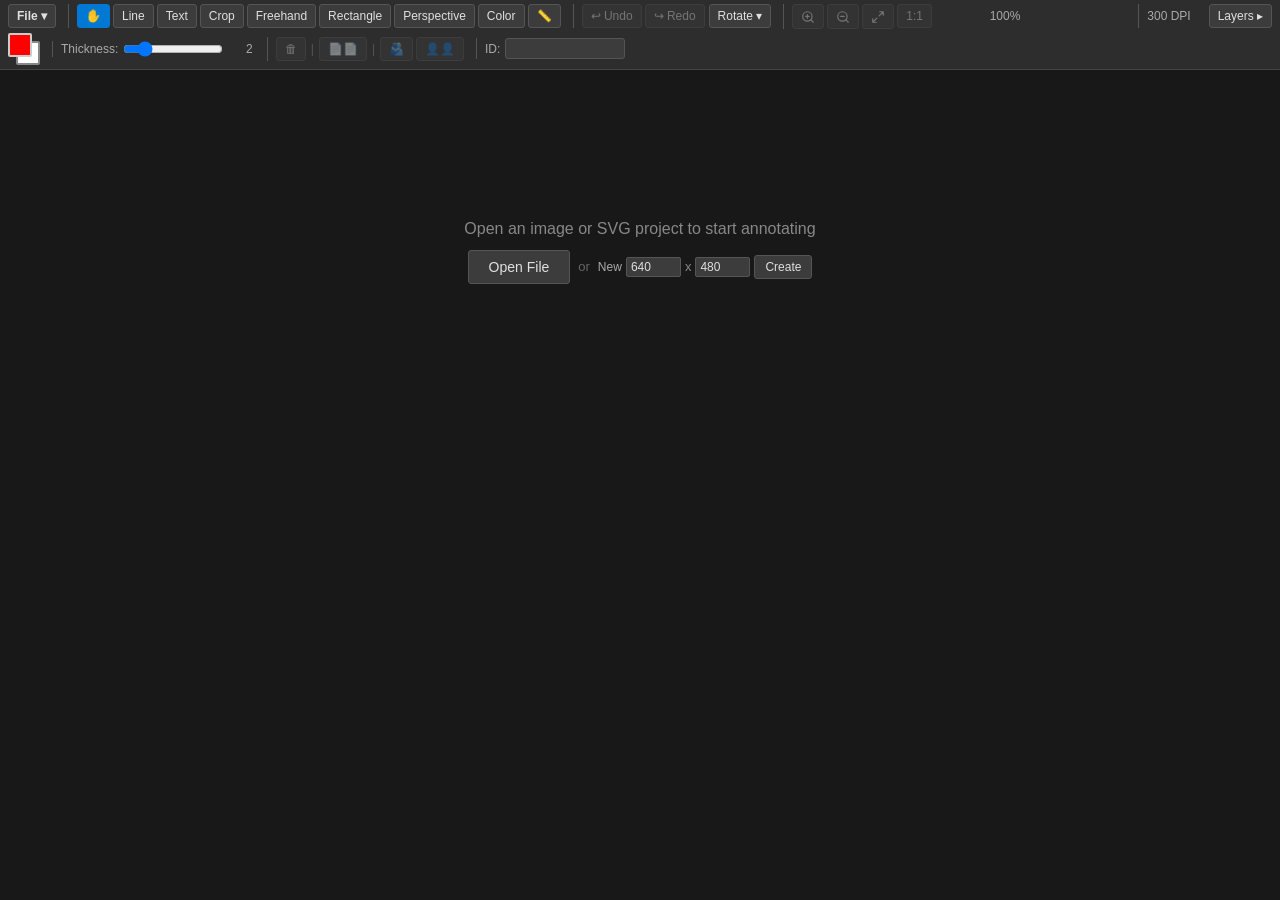
==== commit ab8854cb: "minor: remove select tools' buttons' texts" ====
--- a/index.html
+++ b/index.html
@@ -284,12 +284,12 @@
       </div>
 
       <div class="toolbar-group separator" id="delete-group" hidden>
-        <button id="btn-delete" title="Delete selected (Del)" disabled>🗑<span class="btn-label"> Delete</span></button>
+        <button id="btn-delete" title="Delete selected (Del)" disabled>🗑</button>
         <span class="toolbar-sep">|</span>
-        <button id="btn-duplicate" title="Duplicate selected (D)" disabled>📄📄<span class="btn-label"> Duplicate</span></button>
+        <button id="btn-duplicate" title="Duplicate selected (D)" disabled>📄📄</button>
         <span class="toolbar-sep">|</span>
-        <button id="btn-group" title="Group selected (Ctrl+G)" disabled>🫂<span class="btn-label"> Group</span></button>
-        <button id="btn-ungroup" title="Ungroup group" disabled>👤👤<span class="btn-label"> Ungroup</span></button>
+        <button id="btn-group" title="Group selected (Ctrl+G)" disabled>🫂</button>
+        <button id="btn-ungroup" title="Ungroup group" disabled>👤👤</button>
         <button id="btn-move-up" title="Move up in group" disabled>▲</button>
         <button id="btn-move-down" title="Move down in group" disabled>▼</button>
       </div>
@@ -305,6 +305,10 @@
           <input type="text" id="element-id-input" class="small-input" style="width:120px;font-family:monospace;font-size:11px;" spellcheck="false">
           <button id="btn-id-save" style="padding:0 4px;font-size:11px;line-height:1.6;display:none;">💾</button>
         </div>
+        <span id="rotation-input-group" class="toolbar-group" style="display:inline-flex;align-items:center;gap:3px;">
+          <span class="toolbar-label">Rot:</span>
+          <input type="number" id="rotation-input" value="0" class="small-input" style="width:55px;">
+        </span>
         <div id="group-children-preview"></div>
       </div>
 
--- a/style.css
+++ b/style.css
@@ -947,3 +947,12 @@
   color: #fff !important;
   border-bottom-color: var(--color-accent) !important;
 }
+
+/* ── Library Symbol Browser ────────────────────────── */
+
+.lib-entry:hover {
+  background: var(--color-bg-hover);
+}
+.lib-entry.selected {
+  background: rgba(var(--color-accent-rgb), 0.2);
+}
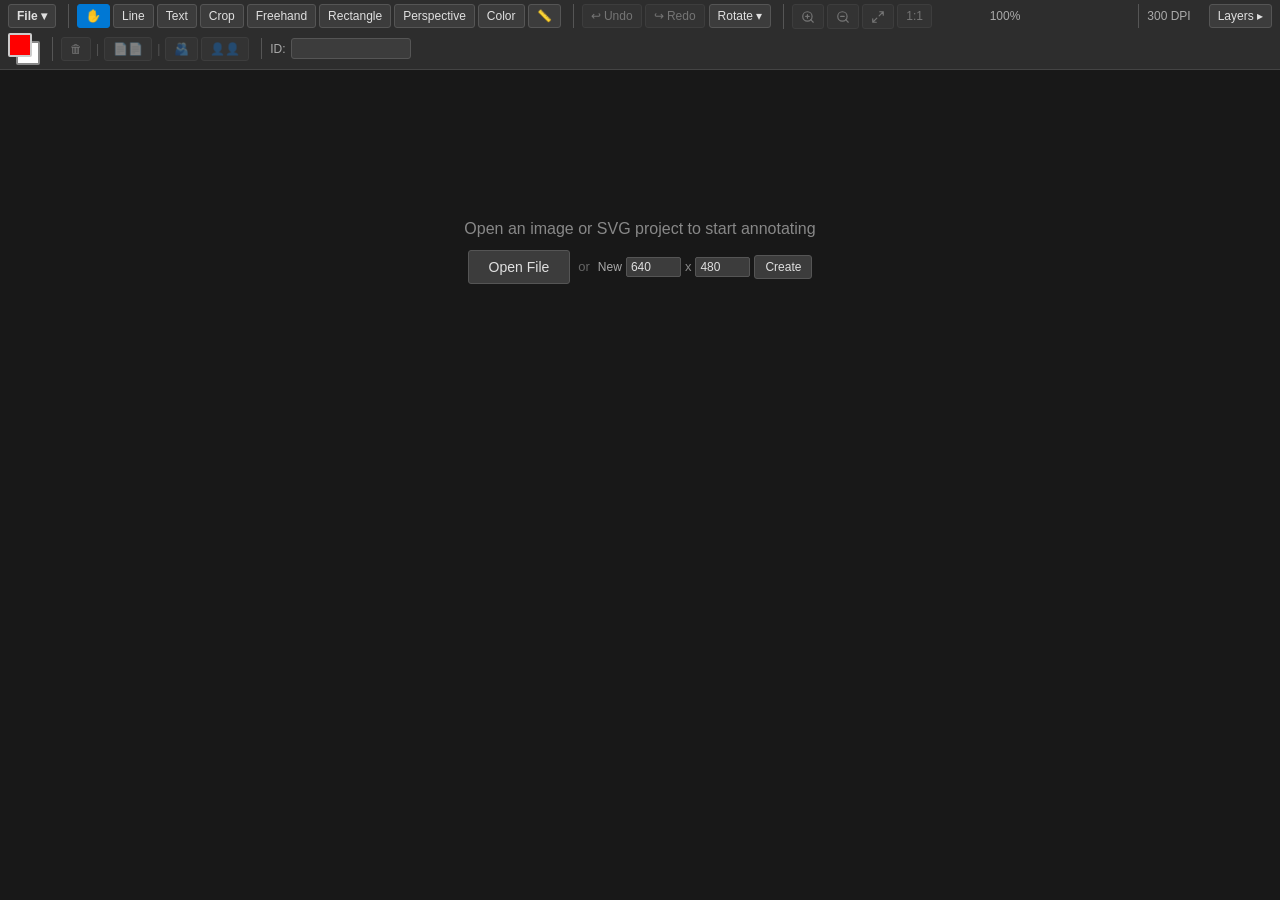
==== commit 8cb8cb68: "minor: move thickness slider inside color swatches minor: slider style adjustment" ====
--- a/index.html
+++ b/index.html
@@ -244,15 +244,14 @@
               <input type="range" id="color-opacity-slider" min="0" max="255" value="255">
               <span class="toolbar-label" id="color-opacity-value">255</span>
             </div>
+            <div class="color-dropdown-thickness" id="color-dropdown-thickness">
+              <span class="toolbar-label">Thickness:</span>
+              <input type="range" id="thickness-slider" min="0" max="12" step="0.5" value="2">
+              <span class="toolbar-label" id="thickness-value">2</span>
+            </div>
           </div>
         </div>
         <input type="color" id="color-picker-hidden" hidden>
-      </div>
-
-      <div class="toolbar-group separator" id="thickness-group" hidden>
-        <span class="toolbar-label">Thickness:</span>
-        <input type="range" id="thickness-slider" min="0" max="12" step="0.5" value="2">
-        <span class="toolbar-label" id="thickness-value">2</span>
       </div>
 
       <div class="toolbar-group separator" id="freehand-epsilon-group" hidden>
--- a/style.css
+++ b/style.css
@@ -285,9 +285,31 @@
   cursor: pointer;
 }
 
-.color-dropdown-opacity .toolbar-label {
-  min-width: 24px;
+.color-dropdown-opacity .toolbar-label:first-child,
+.color-dropdown-thickness .toolbar-label:first-child {
+  width: 72px;
+  text-align: left;
+}
+
+.color-dropdown-opacity .toolbar-label:last-child,
+.color-dropdown-thickness .toolbar-label:last-child {
+  width: 28px;
   text-align: right;
+}
+
+.color-dropdown-thickness {
+  display: flex;
+  align-items: center;
+  gap: 4px;
+  padding-top: 4px;
+  margin-top: 2px;
+}
+
+.color-dropdown-thickness input[type="range"] {
+  flex: 1;
+  height: 4px;
+  accent-color: var(--color-accent);
+  cursor: pointer;
 }
 
 .color-dropdown-custom {
@@ -584,10 +606,7 @@
     margin-left: 0;
     padding-left: 0;
   }
-  #thickness-group {
-    position: relative;
-    padding-top: 1.4em;
-  }
+
   #thickness-group > .toolbar-label:first-child {
     position: absolute;
     top: 0;
